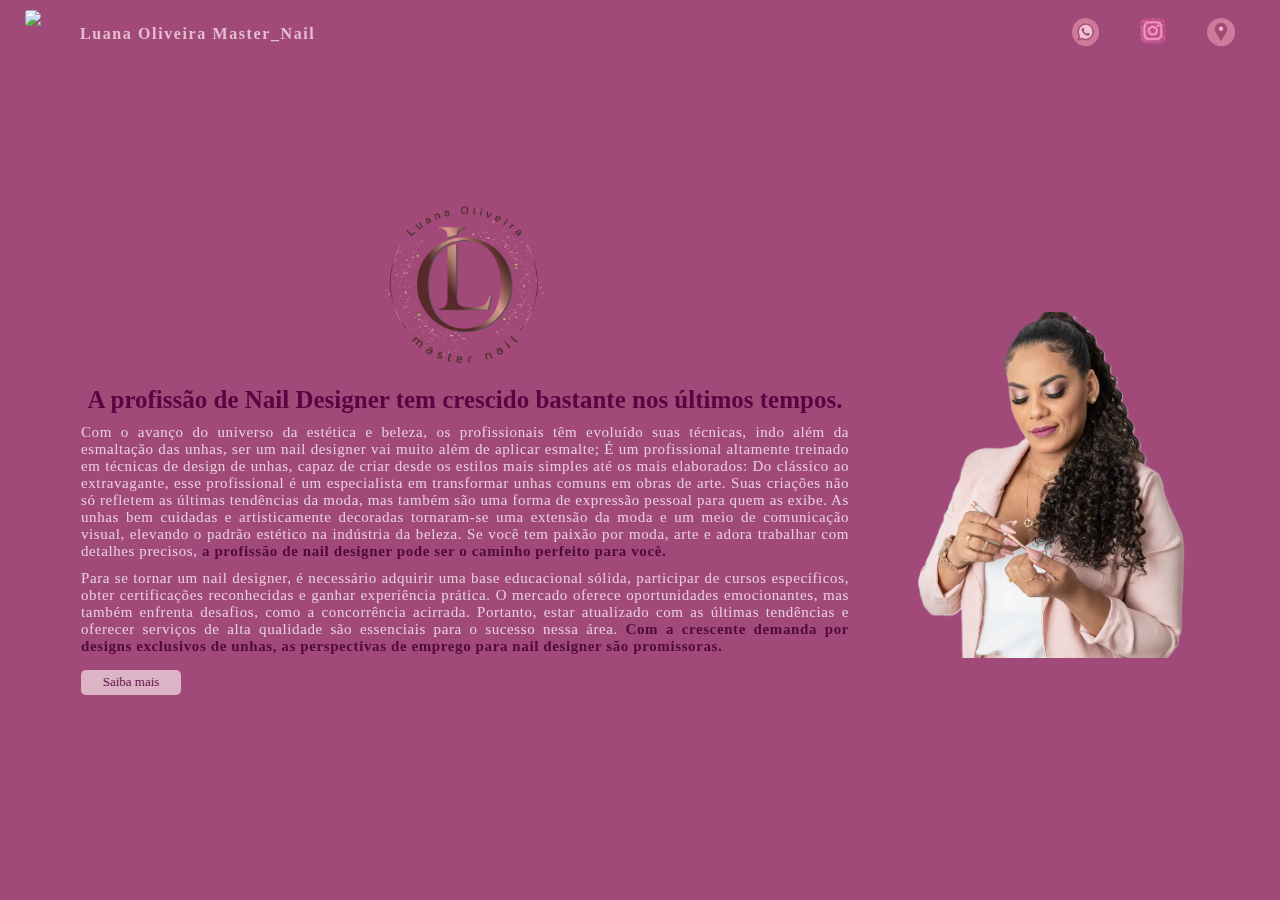
==== index.html @ 064acf16 "My first landing page" ====
<!DOCTYPE html>
<html lang="pt-br">

<head>
    <meta charset="UTF-8">
    <meta name="viewport" content="width=device-width, initial-scale=1.0">
    <link rel="stylesheet" href="./style.css">
    <title>Landing Page Luana Oliveira Nails</title>
</head>

<body>
    <header>
        <img class="img-header" src="./assets/logo-luana.png">
        <nav>
            <ul class="uls">
                <li class="name-header"><a>Luana Oliveira Master_Nail</a></li>
                <li class="whatsapp"><a
                        href=" https://wa.me/?text=Olá,%20gostaria%20de%20saber%20sobre%20os%20seus%20cursos.."
                        target="_blank"><img src="./assets/img-whats.png"></a></li>
                <li class="insta"><a href="https://www.instagram.com/luanaoliveiramaster_nail/" target="_blank"><img
                            src="./assets/img-insta.png" alt=""></a></li>
                <li class="location"><a
                        href="https://www.google.com/maps/embed?pb=!1m13!1m8!1m3!1d920.0071455089491!2d-43.378335!3d-22.727179!3m2!1i1024!2i768!4f13.1!3m2!1m1!2zMjLCsDQzJzM3LjgiUyA0M8KwMjInNDEuNiJX!5e0!3m2!1spt-BR!2sbr!4v1708469961307!5m2!1spt-BR!2sbr"
                        target="iframe"><img src="./assets/img-location.png"></a></li>
            </ul>
        </nav>
    </header>
    <main>
        <div class="container">
            <img class="img-logo" src=./assets/Logo-Luana-Nails.png />
            <h1>A profissão de Nail Designer tem crescido bastante nos últimos tempos.</h1>
            <p class="p">Com o avanço do universo da estética e beleza, os profissionais têm evoluído suas técnicas,
                indo além da esmaltação das unhas, ser um nail designer vai muito além de aplicar esmalte; É um
                profissional altamente treinado em técnicas de design de unhas, capaz de criar desde os estilos mais
                simples até os mais elaborados: Do clássico ao extravagante, esse profissional é um especialista em
                transformar unhas comuns em obras de arte. Suas criações não só refletem as últimas tendências da moda,
                mas também são uma forma de expressão pessoal para quem as exibe. As unhas bem cuidadas e artisticamente
                decoradas tornaram-se uma extensão da moda e um meio de comunicação visual, elevando o padrão estético
                na indústria da beleza. Se você tem paixão por moda, arte e adora trabalhar com detalhes precisos, <b> a
                    profissão de nail designer pode ser o caminho perfeito para você.</b></p>
            <p class="p">Para se tornar um nail designer, é necessário adquirir uma base educacional sólida, participar
                de cursos específicos, obter certificações reconhecidas e ganhar experiência prática. O mercado oferece
                oportunidades emocionantes, mas também enfrenta desafios, como a concorrência acirrada. Portanto, estar
                atualizado com as últimas tendências e oferecer serviços de alta qualidade são essenciais para o sucesso
                nessa área. <b>Com a crescente demanda por designs exclusivos de unhas, as perspectivas de emprego para
                    nail designer são promissoras.</b></p>
            <a href="./index2.html"><button id="b">Saiba mais</button></a>
        </div>

        <img class="img-luana" src="./assets/img-luana.png" />
    </main>
   
</body>
<script src="./curses.js"></script>
<script src="./script.js"></script>

</html>
---- style.css ----
* {
    font-family: "sans-serif";
    box-sizing: border-box;
    padding: 0;
    margin: 0;
}

body {
    display: flex;
    align-items: center;
    height: 100vh;
    background-color: rgba(150, 53, 105, 0.895);
    backdrop-filter: blur(2px);
}

.img-pagina2 {
    background-size: cover;
    background-position: center;
    background-attachment: fixed;
    filter: contrast(0.8);
    border-radius: initial;
    opacity: 0.9;
    width: 100vw;
    height: 100vh;
}

header {
    display: flex;
    top: 0;
    left: 0;
}

nav ul {
    display: inline-flex;
    top: 12px;
    position: fixed;
    right: 20px;
    list-style: none;
    gap: 20px;
}


a {
    color: #f5d7e3;
    text-decoration: none;
    opacity: 0.9;
}

#a {
    color: #A14A78;
    text-decoration: none;
    opacity: 0.9;
}

.name-header {
    border: none;
    font-weight: bold;
    letter-spacing: 1.6px;
    align-self: center;
    opacity: 0.9;
    background-color: initial;
    top: 20px;
    left: 75px;
    position: fixed;
}

.uls {
    display: flex;
    justify-content: right;
    align-items: center;
    gap: 30px;
}

.arrow-beginning {
    width: 3%;
    border: none;
    background-color: initial;
}

.whatsapp {
    width: 3%;
    border: none;
    background-color: initial;
}

.insta {
    width: 3%;
    border: none;
    background-color: initial;
}

.location {
    max-width: 3%;
    border: none;
    background-color: initial;
    margin-right: 20px;
}

li {
    display: list-item;
    justify-self: center;
    border: solid 3px #89054B;
    border-radius: 5px;
    padding: 5px;
    cursor: pointer;
    background-color: #f2ecee;
}

img {
    max-width: 100%;
    border-radius: 3px;
}

.ul img {
    width: 100%;
    min-height: 205px;
}

.img-header {
    width: 4%;
    position: fixed;
    align-items: center;
    left: 25px;
    top: 10px;
}

.img-logo {
    width: 200px;
    margin-bottom: 20px;
    display: flex;
    margin: 0 auto;
}

main {
    display: flex;
    justify-content: center;
    align-items: center;
    width: 100%;
    gap: 50px;
}

.container {
    width: 60%;
}

.img-luana {
    width: 300px;
    margin-top: 70px;
}

h1 {
    font-size: 25px;
    text-align: center;
    color: rgb(89, 3, 66);
}

h3 {
    margin-top: 5px;
    font-size: 16px;
    color: #590342;
    text-align: unset;
}

p {
    color: #89054b;
    margin-top: 10px;
    font-size: 15px;
    text-align: unset;
    opacity: 0.9;
}

.p {
    color: #eedee6;
    letter-spacing: 0.6px;
    text-align: justify;
}

b {
    color: rgb(73, 3, 54);
}

button {
    font-size: 13px;
    margin-top: 15px;
    margin-bottom: 20px;
    width: 100px;
    height: 25px;
    color: #eccdd8;
    background-color: #A14A78;
    border-radius: 5px;
    border: none;
    cursor: pointer;
    opacity: 0.9;
}

button:hover {
    opacity: 0.3;
    border: solid #590342;
}

button:active {
    opacity: 0.5;
    border: solid #590342;
}

#b {
    color: #590342;
    background-color: #eccdd8;
}

.fale-conosco {
    background: #D488A5;
    display: flex;
    flex-direction: column;
    padding: 20px;
    border-radius: 10px;
    gap: 20px;
    position: fixed;
    left: -420px;
    transition: left 1s linear;
    z-index: 4;
    margin-top: 5%;
}

input {
    height: 40px;
    border-radius: 3px;
    border: 1px solid gray;
    background-color: #ECCDD8;
    padding-left: 10px;
    outline-color: #89054B;
}

textarea {
    height: 90px;
    width: 210px;
    border-radius: 3px;
    border: 1px solid gray;
    padding: 10px;
    background-color: #ECCDD8;
}

#to-send {
    font-size: 14px;
    height: 80px;
    width: 200px;
    background-color: #89054B;
    border: none;
    border-radius: 4px;
    color: beige;
    margin: 0 auto;
    display: flex;
    align-items: center;
    justify-content: center;
    cursor: pointer;
}

form {
    width: 250px;
    height: 300px;
}

.ul {
    margin-top: 40px;
    list-style: none;
    display: grid;
    grid-template-columns: 170px 170px 170px 170px;
    gap: 20px;
    justify-content: center;
    left: 23%;
    position: fixed;
}

.container-buttons {
    display: flex;
    flex-direction: column;
    position: fixed;
    padding-left: 35px;
    align-items: left;
    gap: 20px;
    margin-top: 30px;
}

@media screen and (max-width: 600px) {

    main {
        display: grid;
        align-items: center;
        height: 100%;
    }

    .container {
        width: 80%;
        justify-self: center;
    }

    .img-luana {
        width: 250px;
        margin-top: 5px;
        justify-self: center;
    }

    button {
        font-size: 12px;
        margin-bottom: 5px;
        width: 80px;
        height: 20px;
        color: #eccdd8;
        background-color: #A14A78;
    }

    #b {
        color: #590342;
        background-color: #eccdd8;
    }

    .img-logo {
        width: 150px;
        margin-top: 50px;
    }

    .img-header {
        width: 10%;
        left: 15px;
        top: 13px;
    }

    .uls {
        left: 80px;
        gap: 3px;
        margin-top: 8px;
        width: 75%;
        align-items: center;
    }

    .arrow-beginning {
        width: 8%;
    }

    .whatsapp {
        width: 8%;
    }

    .insta {
        width: 8%;
    }

    .location {
        max-width: 8%;
        margin-right: 0;
    }

    .name-header {
        font-size: 12px;
        left: 50px;
    }

    .ul {
        grid-template-columns: 170px;
        right: 5px;
        max-height: 80%;
        display: grid;
    }

    .container-buttons {
        padding-left: 15px;
    }

    .img-pagina2  {
        max-height:  170rem;
        background-size: cover;
        background-position: center center;
        align-self: flex-start;
    }
   
}
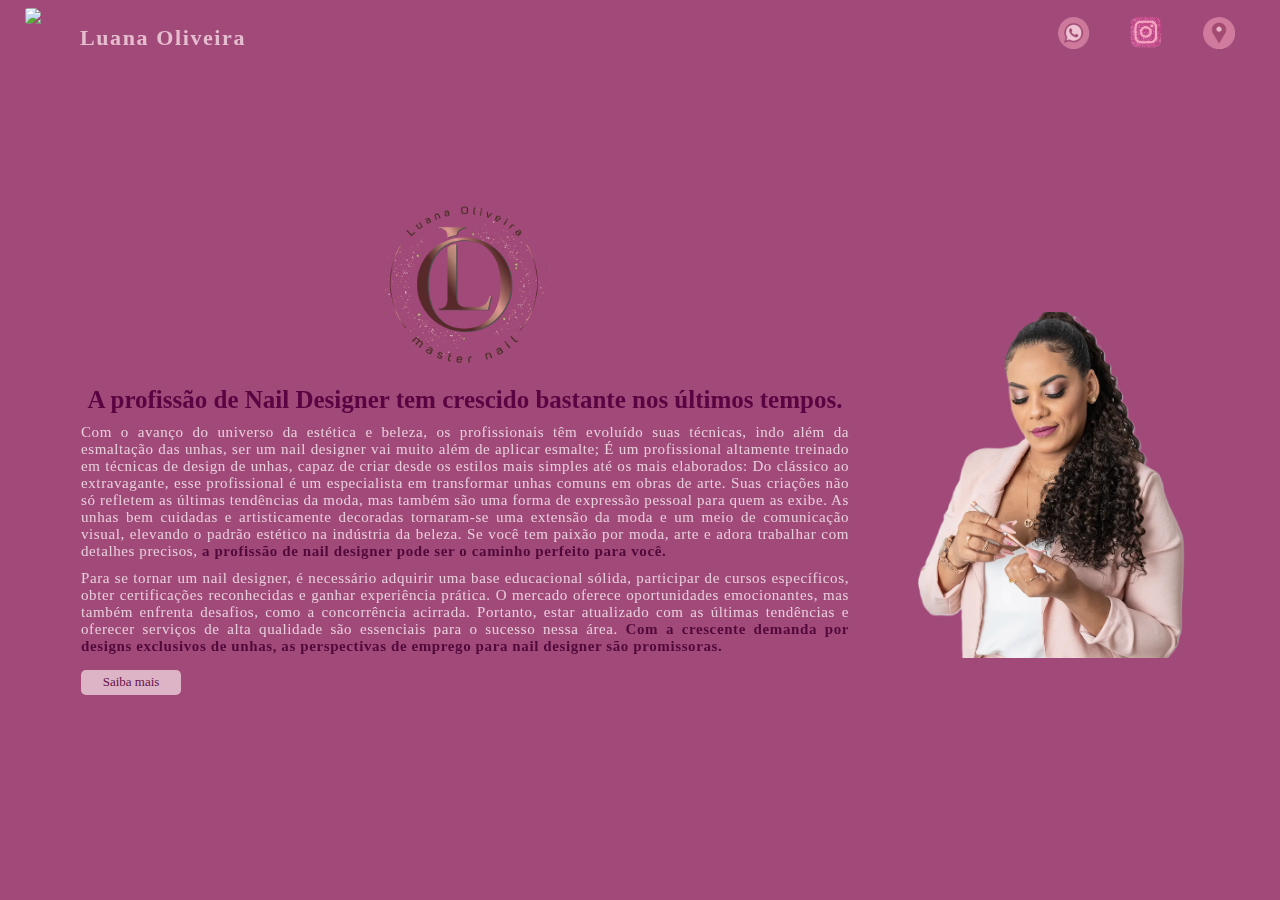
==== commit 27db8735: "Ajustando alguns detalhes" ====
--- a/index.html
+++ b/index.html
@@ -13,7 +13,7 @@
         <img class="img-header" src="./assets/logo-luana.png">
         <nav>
             <ul class="uls">
-                <li class="name-header"><a>Luana Oliveira Master_Nail</a></li>
+                <li class="name-header"><a>Luana Oliveira</a></li>
                 <li class="whatsapp"><a
                         href=" https://wa.me/?text=Olá,%20gostaria%20de%20saber%20sobre%20os%20seus%20cursos.."
                         target="_blank"><img src="./assets/img-whats.png"></a></li>
--- a/style.css
+++ b/style.css
@@ -32,7 +32,7 @@
 
 nav ul {
     display: inline-flex;
-    top: 12px;
+    top: 10px;
     position: fixed;
     right: 20px;
     list-style: none;
@@ -53,6 +53,7 @@
 }
 
 .name-header {
+    font-size: 22px;
     border: none;
     font-weight: bold;
     letter-spacing: 1.6px;
@@ -72,25 +73,25 @@
 }
 
 .arrow-beginning {
-    width: 3%;
+    width: 3.5%;
     border: none;
     background-color: initial;
 }
 
 .whatsapp {
-    width: 3%;
+    width: 3.3%;
     border: none;
     background-color: initial;
 }
 
 .insta {
-    width: 3%;
+    width: 3.5%;
     border: none;
     background-color: initial;
 }
 
 .location {
-    max-width: 3%;
+    max-width: 3.3%;
     border: none;
     background-color: initial;
     margin-right: 20px;
@@ -117,11 +118,11 @@
 }
 
 .img-header {
-    width: 4%;
+    width: 5%;
     position: fixed;
     align-items: center;
     left: 25px;
-    top: 10px;
+    top: 8px;
 }
 
 .img-logo {
@@ -238,6 +239,7 @@
     border: 1px solid gray;
     padding: 10px;
     background-color: #ECCDD8;
+    resize: none;
 }
 
 #to-send {
@@ -309,6 +311,15 @@
         background-color: #A14A78;
     }
 
+    #a {
+        color: #A14A78;
+        text-decoration: none;
+        opacity: 0.9;
+        font-weight: bold;
+        font-size: 16px;
+      
+    }
+
     #b {
         color: #590342;
         background-color: #eccdd8;
@@ -320,39 +331,39 @@
     }
 
     .img-header {
-        width: 10%;
-        left: 15px;
-        top: 13px;
+        width: 11%;
+        left: 8px;
+        top: 14px;
     }
 
     .uls {
         left: 80px;
-        gap: 3px;
-        margin-top: 8px;
+        gap: 0.5px;
+        margin-top: 7px;
         width: 75%;
         align-items: center;
     }
 
     .arrow-beginning {
-        width: 8%;
+        width: 12%;
     }
 
     .whatsapp {
-        width: 8%;
+        width: 11%;
     }
 
     .insta {
-        width: 8%;
+        width: 11%;
     }
 
     .location {
-        max-width: 8%;
+        max-width: 11%;
         margin-right: 0;
     }
 
     .name-header {
-        font-size: 12px;
-        left: 50px;
+        font-size: 15px;
+        left: 40px;
     }
 
     .ul {
@@ -360,6 +371,7 @@
         right: 5px;
         max-height: 80%;
         display: grid;
+        overflow: scroll;
     }
 
     .container-buttons {
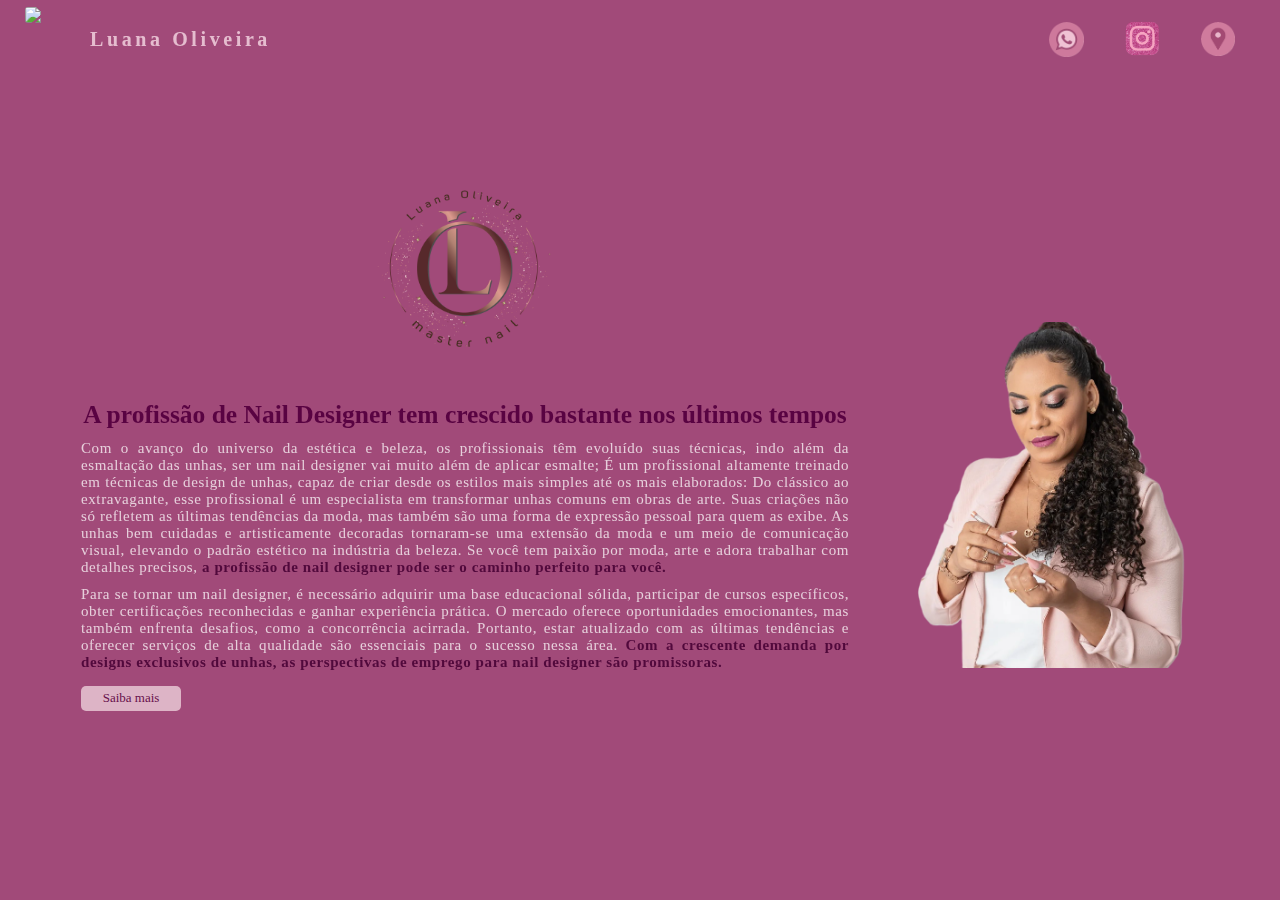
==== commit 6c792ebe: "Melhorias para mobile" ====
--- a/index.html
+++ b/index.html
@@ -5,7 +5,7 @@
     <meta charset="UTF-8">
     <meta name="viewport" content="width=device-width, initial-scale=1.0">
     <link rel="stylesheet" href="./style.css">
-    <title>Landing Page Luana Oliveira Nails</title>
+    <title>Luana Oliveira Master-Nail</title>
 </head>
 
 <body>
@@ -28,7 +28,7 @@
     <main>
         <div class="container">
             <img class="img-logo" src=./assets/Logo-Luana-Nails.png />
-            <h1>A profissão de Nail Designer tem crescido bastante nos últimos tempos.</h1>
+            <h1>A profissão de Nail Designer tem crescido bastante nos últimos tempos</h1>
             <p class="p">Com o avanço do universo da estética e beleza, os profissionais têm evoluído suas técnicas,
                 indo além da esmaltação das unhas, ser um nail designer vai muito além de aplicar esmalte; É um
                 profissional altamente treinado em técnicas de design de unhas, capaz de criar desde os estilos mais
@@ -49,7 +49,7 @@
 
         <img class="img-luana" src="./assets/img-luana.png" />
     </main>
-   
+
 </body>
 <script src="./curses.js"></script>
 <script src="./script.js"></script>
--- a/style.css
+++ b/style.css
@@ -32,7 +32,7 @@
 
 nav ul {
     display: inline-flex;
-    top: 10px;
+    top: 15px;
     position: fixed;
     right: 20px;
     list-style: none;
@@ -53,16 +53,17 @@
 }
 
 .name-header {
-    font-size: 22px;
+    font-size: 20px;
     border: none;
     font-weight: bold;
-    letter-spacing: 1.6px;
+    letter-spacing: 3.6px;
     align-self: center;
     opacity: 0.9;
     background-color: initial;
-    top: 20px;
-    left: 75px;
-    position: fixed;
+    top: 23.3px;
+    left: 85px;
+    position: fixed;
+    display: flex;
 }
 
 .uls {
@@ -73,25 +74,25 @@
 }
 
 .arrow-beginning {
-    width: 3.5%;
+    width: 3.7%;
     border: none;
     background-color: initial;
 }
 
 .whatsapp {
-    width: 3.3%;
+    width: 3.6%;
     border: none;
     background-color: initial;
 }
 
 .insta {
-    width: 3.5%;
+    width: 3.7%;
     border: none;
     background-color: initial;
 }
 
 .location {
-    max-width: 3.3%;
+    max-width: 3.5%;
     border: none;
     background-color: initial;
     margin-right: 20px;
@@ -118,11 +119,12 @@
 }
 
 .img-header {
-    width: 5%;
+    width: 5.5%;
     position: fixed;
     align-items: center;
     left: 25px;
-    top: 8px;
+    top: 7px;
+
 }
 
 .img-logo {
@@ -146,11 +148,12 @@
 
 .img-luana {
     width: 300px;
-    margin-top: 70px;
+    margin-top: 90px;
 }
 
 h1 {
-    font-size: 25px;
+    margin-top: 30px;
+    font-size: 25.5px;
     text-align: center;
     color: rgb(89, 3, 66);
 }
@@ -249,7 +252,7 @@
     background-color: #89054B;
     border: none;
     border-radius: 4px;
-    color: beige;
+    color: #ECCDD8;
     margin: 0 auto;
     display: flex;
     align-items: center;
@@ -260,6 +263,10 @@
 form {
     width: 250px;
     height: 300px;
+}
+
+::placeholder {
+    color: #676A6E;
 }
 
 .ul {
@@ -317,7 +324,7 @@
         opacity: 0.9;
         font-weight: bold;
         font-size: 16px;
-      
+
     }
 
     #b {
@@ -327,19 +334,19 @@
 
     .img-logo {
         width: 150px;
-        margin-top: 50px;
+        margin-top: 70px;
     }
 
     .img-header {
-        width: 11%;
-        left: 8px;
-        top: 14px;
+        width: 11.5%;
+        left: 6.5px;
+        top: 13px;
     }
 
     .uls {
         left: 80px;
         gap: 0.5px;
-        margin-top: 7px;
+        margin-top: 1px;
         width: 75%;
         align-items: center;
     }
@@ -353,7 +360,7 @@
     }
 
     .insta {
-        width: 11%;
+        width: 11.5%;
     }
 
     .location {
@@ -362,8 +369,10 @@
     }
 
     .name-header {
-        font-size: 15px;
+        position: fixed;
+        font-size: 14.8px;
         left: 40px;
+        top: 20.5px;
     }
 
     .ul {
@@ -378,11 +387,11 @@
         padding-left: 15px;
     }
 
-    .img-pagina2  {
-        max-height:  170rem;
+    .img-pagina2 {
+        max-height: 170rem;
         background-size: cover;
         background-position: center center;
         align-self: flex-start;
     }
-   
+
 }